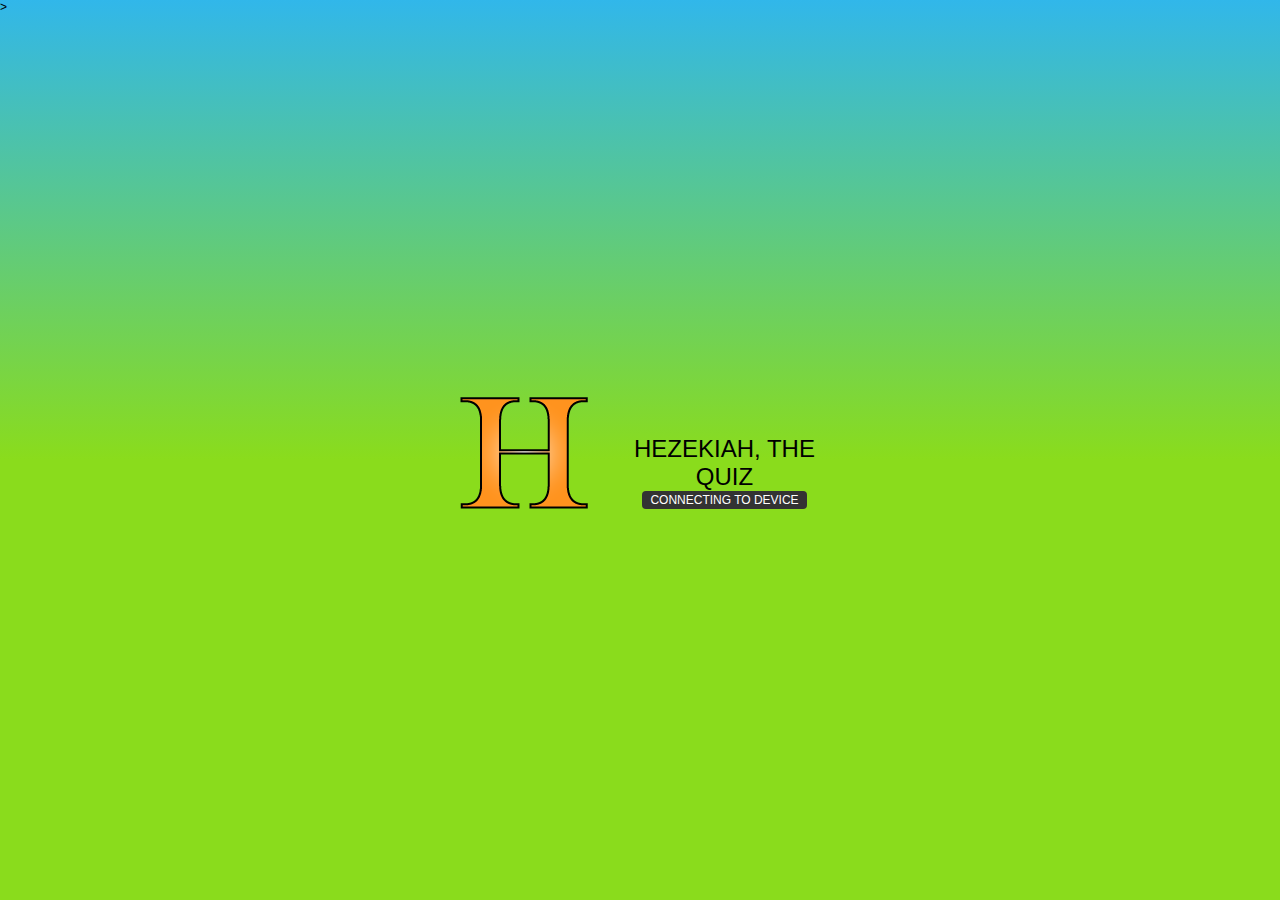
==== www/index.html @ 59c203fb "Main file uploads" ====
<!DOCTYPE html>
<!--
    Copyright (c) 2012-2016 Adobe Systems Incorporated. All rights reserved.

    Licensed to the Apache Software Foundation (ASF) under one
    or more contributor license agreements.  See the NOTICE file
    distributed with this work for additional information
    regarding copyright ownership.  The ASF licenses this file
    to you under the Apache License, Version 2.0 (the
    "License"); you may not use this file except in compliance
    with the License.  You may obtain a copy of the License at

    http://www.apache.org/licenses/LICENSE-2.0

    Unless required by applicable law or agreed to in writing,
    software distributed under the License is distributed on an
    "AS IS" BASIS, WITHOUT WARRANTIES OR CONDITIONS OF ANY
     KIND, either express or implied.  See the License for the
    specific language governing permissions and limitations
    under the License.
-->
<html>

<head>
    <meta charset="utf-8" />
    <meta name="format-detection" content="telephone=no" />
    <meta name="msapplication-tap-highlight" content="no" />
    <meta name="viewport" content="user-scalable=no, initial-scale=1, maximum-scale=1, minimum-scale=1, width=device-width" />
    <!-- This is a wide open CSP declaration. To lock this down for production, see below. -->
    <meta http-equiv="Content-Security-Policy" content="default-src * 'unsafe-inline'; style-src 'self' 'unsafe-inline'; media-src *" />
    <!-- Good default declaration:
    * gap: is required only on iOS (when using UIWebView) and is needed for JS->native communication
    * https://ssl.gstatic.com is required only on Android and is needed for TalkBack to function properly
    * Disables use of eval() and inline scripts in order to mitigate risk of XSS vulnerabilities. To change this:
        * Enable inline JS: add 'unsafe-inline' to default-src
        * Enable eval(): add 'unsafe-eval' to default-src
    * Create your own at http://cspisawesome.com
    -->
    <!-- <meta http-equiv="Content-Security-Policy" content="default-src 'self' data: gap: 'unsafe-inline' https://ssl.gstatic.com; style-src 'self' 'unsafe-inline'; media-src *" /> -->
    <script type="text/javascript" src="js/jquery-3.1.1.min.js"></script>>
    <link rel="stylesheet" type="text/css" href="css/index.css" />
    <title>Hezekiah, the quiz</title>
</head>

<body>
    <div class="app">
        <h1>Hezekiah, the Quiz</h1>
        <div id="deviceready" class="blink">
            <p class="event listening">Connecting to Device</p>
            <p class="event received">Device is Ready</p>
        </div>
    </div>
    <script type="text/javascript" src="cordova.js"></script>
    <script type="text/javascript" src="js/index.js"></script>
    <script type="text/javascript">
        app.initialize();
    </script>
</body>

</html>
---- www/css/index.css ----
/*
 * Licensed to the Apache Software Foundation (ASF) under one
 * or more contributor license agreements.  See the NOTICE file
 * distributed with this work for additional information
 * regarding copyright ownership.  The ASF licenses this file
 * to you under the Apache License, Version 2.0 (the
 * "License"); you may not use this file except in compliance
 * with the License.  You may obtain a copy of the License at
 *
 * http://www.apache.org/licenses/LICENSE-2.0
 *
 * Unless required by applicable law or agreed to in writing,
 * software distributed under the License is distributed on an
 * "AS IS" BASIS, WITHOUT WARRANTIES OR CONDITIONS OF ANY
 * KIND, either express or implied.  See the License for the
 * specific language governing permissions and limitations
 * under the License.
 */
* {
    -webkit-tap-highlight-color: rgba(0,0,0,0); /* make transparent link selection, adjust last value opacity 0 to 1.0 */
}

body {
    -webkit-touch-callout: none;                /* prevent callout to copy image, etc when tap to hold */
    -webkit-text-size-adjust: none;             /* prevent webkit from resizing text to fit */
    -webkit-user-select: none;                  /* prevent copy paste, to allow, change 'none' to 'text' */
    background-color: #8adc1c;
    background-image:linear-gradient(top, #A7A7A7 0%, #E4E4E4 51%);
    background-image: -webkit-linear-gradient(top, #31b7ea 0%, #8adc1c 51%);
    background-image:-ms-linear-gradient(top, #A7A7A7 0%, #E4E4E4 51%);
    background-image: -webkit-gradient(         linear,         left top,         left bottom,         color-stop(0, #31b7ea),         color-stop(0.51, #8adc1c)     );
    background-attachment:fixed;
    font-family:'HelveticaNeue-Light', 'HelveticaNeue', Helvetica, Arial, sans-serif;
    font-size:12px;
    height:100%;
    margin:0px;
    padding:0px;
    text-transform:uppercase;
    width:100%;
}

/* Portrait layout (default) */
.app {
    background:url(../img/logo.png) no-repeat center top; /* 170px x 200px */
    position:absolute;             /* position in the center of the screen */
    left:50%;
    top:50%;
    height:50px;                   /* text area height */
    width:225px;                   /* text area width */
    text-align:center;
    padding:180px 0px 0px 0px;     /* image height is 200px (bottom 20px are overlapped with text) */
    margin:-115px 0px 0px -112px;  /* offset vertical: half of image height and text area height */
                                   /* offset horizontal: half of text area width */
}

/* Landscape layout (with min-width) */
@media screen and (min-aspect-ratio: 1/1) and (min-width:400px) {
    .app {
        background-position:left center;
        padding:75px 0px 75px 170px;  /* padding-top + padding-bottom + text area = image height */
        margin:-90px 0px 0px -198px;  /* offset vertical: half of image height */
                                      /* offset horizontal: half of image width and text area width */
    }
}

h1 {
    font-size:24px;
    font-weight:normal;
    margin:0px;
    overflow:visible;
    padding:0px;
    text-align:center;
}

.event {
    border-radius:4px;
    -webkit-border-radius:4px;
    color:#FFFFFF;
    font-size:12px;
    margin:0px 30px;
    padding:2px 0px;
}

.event.listening {
    background-color:#333333;
    display:block;
}

.event.received {
    background-color:#4B946A;
    display:none;
}

@keyframes fade {
    from { opacity: 1.0; }
    50% { opacity: 0.4; }
    to { opacity: 1.0; }
}
 
@-webkit-keyframes fade {
    from { opacity: 1.0; }
    50% { opacity: 0.4; }
    to { opacity: 1.0; }
}
 
.blink {
    animation:fade 3000ms infinite;
    -webkit-animation:fade 3000ms infinite;
}
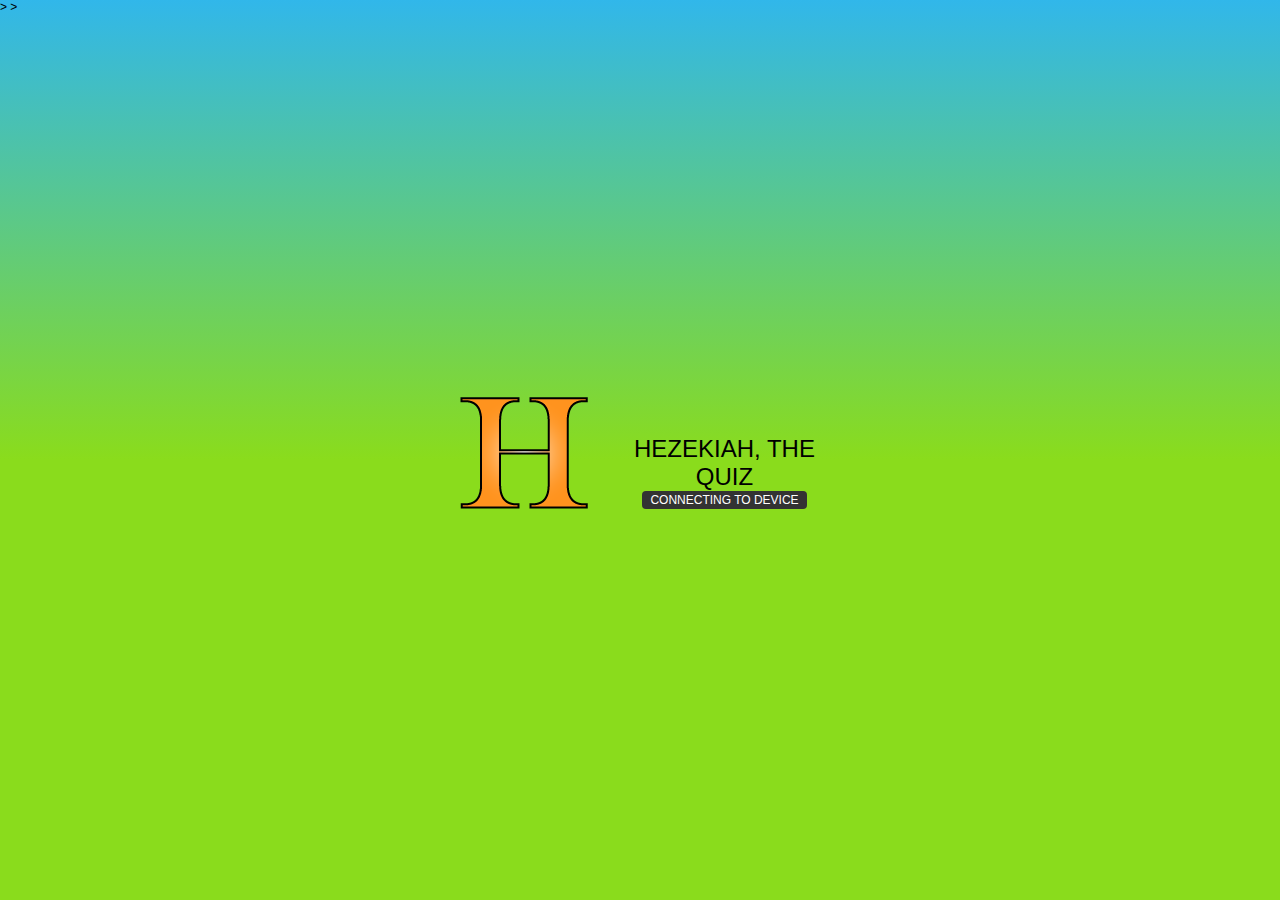
==== commit d6e50ce5: "logo-disappear" ====
--- a/www/index.html
+++ b/www/index.html
@@ -50,6 +50,7 @@
             <p class="event received">Device is Ready</p>
         </div>
     </div>
+    <script type="text/javascript">$('.app').click(function(){$(this).fadeOut(1000);});</script>>
     <script type="text/javascript" src="cordova.js"></script>
     <script type="text/javascript" src="js/index.js"></script>
     <script type="text/javascript">
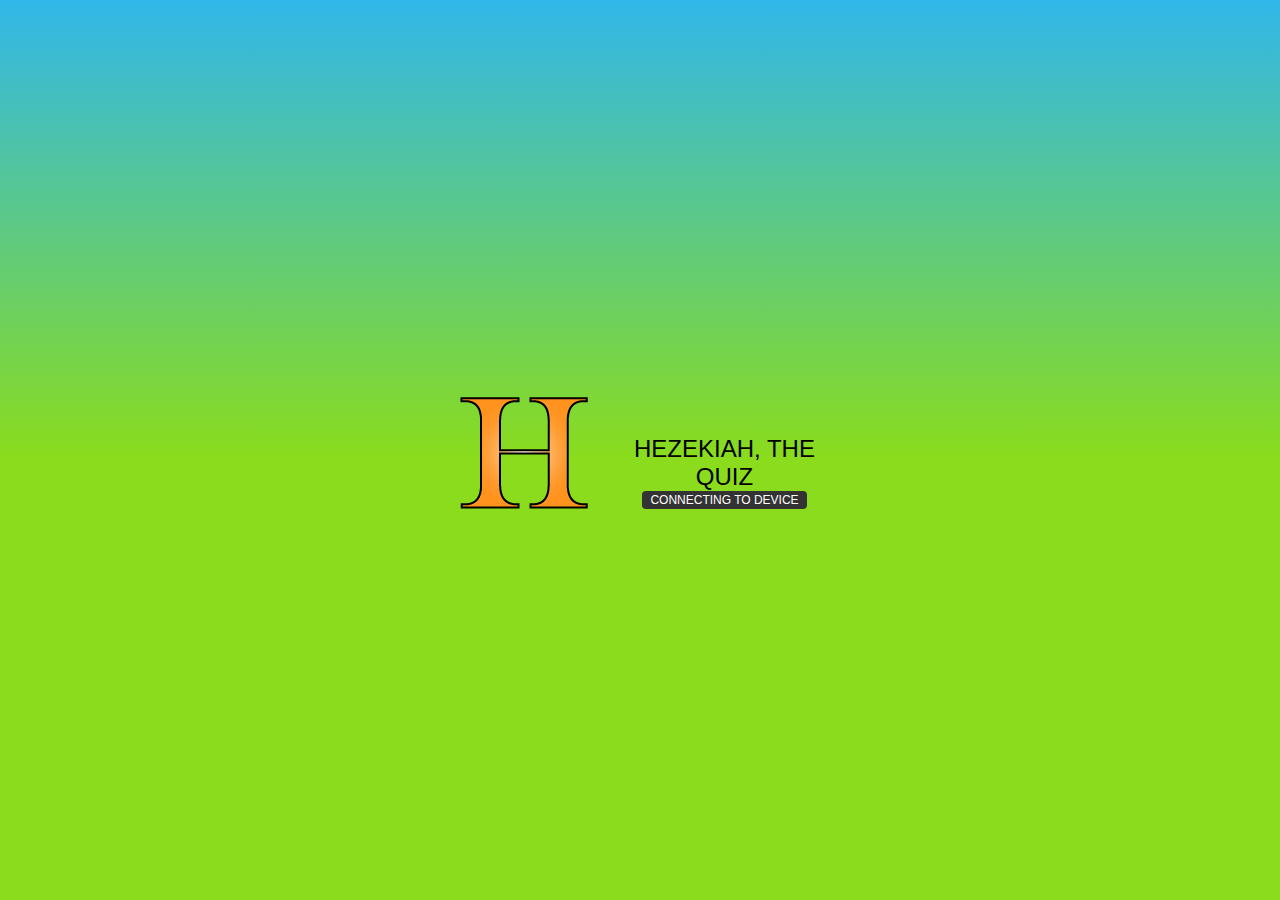
==== commit 1447e358: "start of the game" ====
--- a/www/index.html
+++ b/www/index.html
@@ -37,7 +37,7 @@
     * Create your own at http://cspisawesome.com
     -->
     <!-- <meta http-equiv="Content-Security-Policy" content="default-src 'self' data: gap: 'unsafe-inline' https://ssl.gstatic.com; style-src 'self' 'unsafe-inline'; media-src *" /> -->
-    <script type="text/javascript" src="js/jquery-3.1.1.min.js"></script>>
+    <script type="text/javascript" src="js/jquery-3.1.1.min.js"></script>
     <link rel="stylesheet" type="text/css" href="css/index.css" />
     <title>Hezekiah, the quiz</title>
 </head>
@@ -50,7 +50,6 @@
             <p class="event received">Device is Ready</p>
         </div>
     </div>
-    <script type="text/javascript">$('.app').click(function(){$(this).fadeOut(1000);});</script>>
     <script type="text/javascript" src="cordova.js"></script>
     <script type="text/javascript" src="js/index.js"></script>
     <script type="text/javascript">
